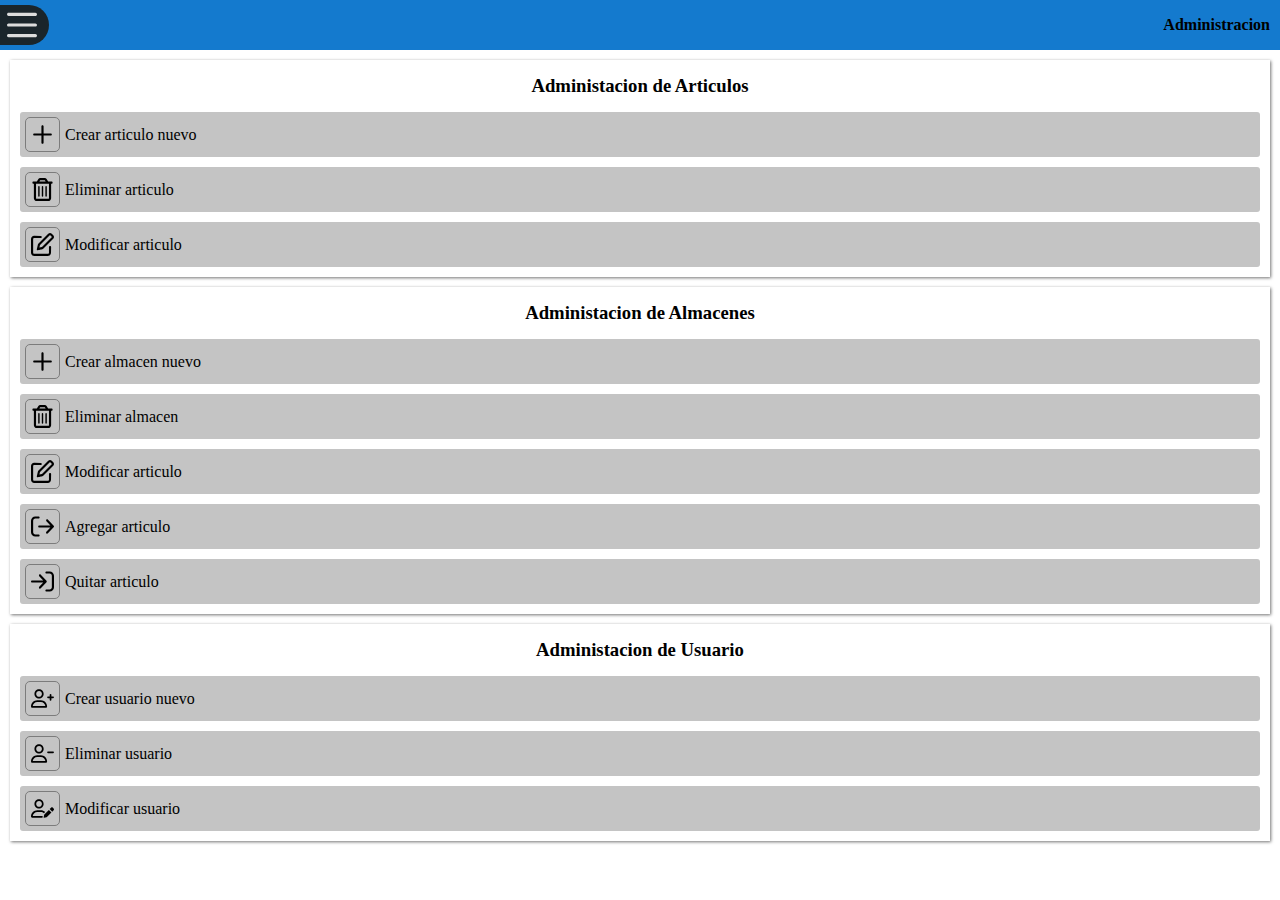
==== webapp/administracion.html @ 42d81247 "Creacion de Kiosco V2" ====
<!DOCTYPE html>
<html lang="en">
<head>
    <meta charset="UTF-8">
    <meta http-equiv="X-UA-Compatible" content="IE=edge">
    <meta name="viewport" content="width=device-width, initial-scale=1.0">
    <link rel="stylesheet" href="recursos/css/global.css">
    <link rel="stylesheet" href="recursos/css/principal.css">
    <title>Kiosco de Hender</title>
</head>
<body>
    <!-- Comienzo de la cabecera -->
    <header id="cabecera-principal">
        <section class="cabecera-principal__menu">
            <ul id="menu-principal">
                <li>
                    <a class="menu-principal__a" onclick="return false">
                        <img src="recursos/icon/bars.svg" alt="">
                    </a>
                </li>
                <li>
                    <a href="../index.html" class="menu-principal__a">
                        <img src="recursos/icon/list-dropdown.svg" alt="">
                    </a>
                </li>
                <li>
                    <a href="almacen.html" class="menu-principal__a">
                        <img src="recursos/icon/box.svg" alt="">
                    </a>
                </li>
                <li>
                    <a href="administracion.html" class="menu-principal__a">
                        <img src="recursos/icon/shop.svg" alt="">
                    </a>
                </li>
            </ul>
        </section>
        <section class="cabecera-principal__titulo">
            <h4>Administracion</h4>
        </section>
    </header>
    <!-- Fin de Cabecera -->

    <main id="cuerpo-principal">

        <section id="admin-articulos">

            <h3>Administacion de Articulos</h3>
            
            <article class="admin-articulo opcion-admin">
                <img src="recursos/icon/plus.svg" alt="agregar">
                <div>Crear articulo nuevo</div>
            </article>

            <article class="admin-articulo opcion-admin">
                <img src="recursos/icon/trash-can.svg" alt="">
                <div>Eliminar articulo</div>
            </article>

            <article class="admin-articulo opcion-admin">
                <img src="recursos/icon/pen-to-square.svg" alt="">
                <div>Modificar articulo</div>
            </article>

        </section>

        <section id="admin-almacenes">

            <h3>Administacion de Almacenes</h3>
            
            <article class="admin-almacen opcion-admin">
                <img src="recursos/icon/plus.svg" alt="agregar">
                <div>Crear almacen nuevo</div>
            </article>

            <article class="admin-almacen opcion-admin">
                <img src="recursos/icon/trash-can.svg" alt="">
                <div>Eliminar almacen</div>
            </article>

            <article class="admin-almacen opcion-admin">
                <img src="recursos/icon/pen-to-square.svg" alt="">
                <div>Modificar articulo</div>
            </article>

            <article class="admin-almacen opcion-admin">
                <img src="recursos/icon/arrow-right-from-bracket.svg" alt="">
                <div>Agregar articulo</div>
            </article>

            <article class="admin-almacen opcion-admin">
                <img src="recursos/icon/arrow-right-to-bracket.svg" alt="">
                <div>Quitar articulo</div>
            </article>

        </section>

        <section id="admin-usuarios">

            <h3>Administacion de Usuario</h3>

            <article class="admin-usuario opcion-admin">
                <img src="recursos/icon/user-plus.svg" alt="agregar">
                <div>Crear usuario nuevo</div>
            </article>

            <article class="admin-usuario opcion-admin">
                <img src="recursos/icon/user-minus.svg" alt="">
                <div>Eliminar usuario</div>
            </article>

            <article class="admin-usuario opcion-admin">
                <img src="recursos/icon/user-pen.svg" alt="">
                <div>Modificar usuario</div>
            </article>

        </section>

    </main>
</body>
</html>
---- webapp/recursos/css/global.css ----
*{
    padding: 0px;
    margin: 0px;
    box-sizing: border-box;
}

body{
    position: relative;
    display: flex;
    flex-flow: column nowrap;
    justify-content: center;
    align-content: stretch;
    height: 100vh;
}

#cabecera-principal {
    display: flex;
    flex-flow: row nowrap;
    justify-content: stretch;
    align-content: center;
    background-color: #147ace;
}

#cabecera-principal > * {
    position: relative;
    display: flex;
    justify-content: right;
    align-items: center;
    flex-grow: 1;
    height: 40px;
    max-height: 40px;
    margin: 5px 0px;
    padding-right: 10px;
}

#cuerpo-principal {
    flex-grow: 1;
}

#menu-principal {
    position: absolute;
    z-index: 1;
    left: -132px;
    list-style: none;
    display: flex;
    flex-flow: row-reverse nowrap;
    justify-content: center;
    align-items: center;
    background-color: #1a252b;
    border-top-right-radius: 25px;
    border-bottom-right-radius: 25px;
    padding-right: 5px;
    transition: left 1s ease;
}

#menu-principal:hover{
    left: 0px;
}

.menu-principal__a{
    display: flex;
    text-decoration: none;
    color: #000000;
    justify-content: center;
    align-items: center;
    width: 40px;
    height: 40px;
    padding: 5px;
    margin: 0px 2px;
    filter: invert(95%) sepia(0%) saturate(91%) hue-rotate(179deg) brightness(91%) contrast(99%);
}
---- webapp/recursos/css/principal.css ----
#cuerpo-principal{
    overflow: auto;
}

.categoria {
    border: 1px solid #c4c4c4;
    box-shadow: 1px 1px 3px #959595;
    margin: 5px;
    overflow: hidden;
}

.cabecera-categoria {
    display: flex;
    flex-flow: row nowrap;
    justify-content: space-between;
    align-items: center;
    padding: 5px;
}

.cabecera-categoria > img {
    display: flex;
    justify-content: center;
    align-items: center;
    width: 25px;
    height: 25px;
    transition: rotate 0.5s ease;
}

.cuerpo-categoria {
    display: flex;
    justify-content: center;
    align-content: center;
    max-height: 0px;
    transition: max-height 1s ease;
}

.categoria:hover > .cabecera-categoria > img {
    rotate: -180deg;
}

.categoria:hover > .cuerpo-categoria {
    max-height: 100vh;
}

.cuerpo-categoria table {
    margin: 5px;
    width: 100%;
    text-align: justify;
    border-collapse: collapse;
}

.cuerpo-categoria table tbody td:nth-child(1) {
    width: 70%;
}

.cuerpo-categoria table td, th {
    padding: 5px;
}

.cuerpo-categoria table tbody tr:nth-child(odd) {
    background-color: #d0d0d0;
}

.cuerpo-categoria table tbody tr:nth-child(even) {
    background-color: #e2e2e2;
}

.cuerpo-categoria table thead tr {
    color: #e2e2e2;
    background-color: #3f3f3f;
}

.lista-almacenes {
    display: flex;
    flex-flow: row nowrap;
    justify-content: space-around;
    align-content: center;
    padding: 10px;
}

.seleccion-almacen{
    position: relative;
    display: flex;
    justify-content: stretch;
    align-content: stretch;
    width: 50%;
    margin: 5px;
    box-shadow: 1px 1px 2px #959595;
    border: 1px solid #c6c6c6;
    cursor: pointer;
}

.seleccion-almacen:hover{
    box-shadow: none;
    border: 1px solid #d0d0d0;
}

.seleccion-almacen > *{
    flex-grow: 1;
    display: flex;
    justify-content: center;
    align-items: center;
}

.imagen-almacen {
    width: 30%;
    max-width: 30%;
    background-color: #ddd0bf;
    padding: 5px;
}

.seleccion-almacen img {
    display: flex;
    justify-content: center;
    align-items: center;
    width: 35px;
    height: 35px;
}

.active > .imagen-almacen {
    background-color: #dc9436;
}

#admin-articulos, #admin-almacenes, #admin-usuarios {
    display: flex;
    flex-flow: column nowrap;
    justify-content: center;
    align-items: center;
    margin: 10px;
    padding: 5px;
    box-shadow: 1px 1px 3px #747474;
}

#admin-articulos > h3 , #admin-almacenes > h3, #admin-usuarios > h3 {
    padding: 10px;
}

.admin-articulo, .admin-almacen, .admin-usuario {
    display: flex;
    flex-flow: row nowrap;
    justify-content: left;
    align-items: center;
    align-self: stretch;
    margin: 5px;
    background-color: #c4c4c4;
    border-radius: 3px;
    cursor: pointer;
}

.admin-articulo > img , .admin-almacen > img,  .admin-usuario > img {
    display: flex;
    justify-content: center;
    align-items: center;
    width: 35px;
    height: 35px;
    margin: 5px;
    border: 1px solid #7c7c7c;
    padding: 5px;
    border-radius: 5px;
}

.opcion-admin:hover {
    color: #d0d0d0;
    background-color: #3f3f3f;
}
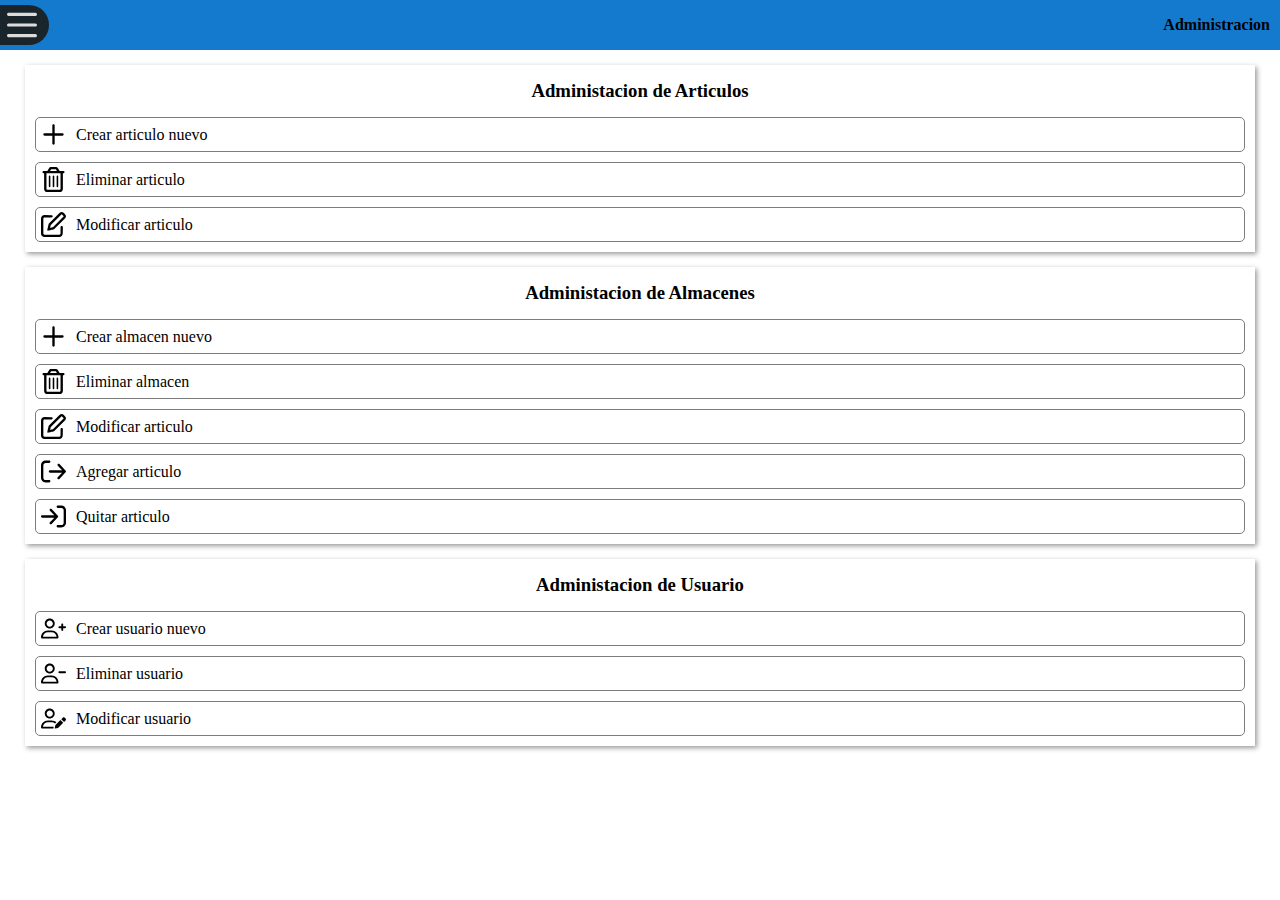
==== commit aec3393a: "Creacion de formulario "Crear Articulo"" ====
--- a/webapp/administracion.html
+++ b/webapp/administracion.html
@@ -48,18 +48,24 @@
             <h3>Administacion de Articulos</h3>
             
             <article class="admin-articulo opcion-admin">
-                <img src="recursos/icon/plus.svg" alt="agregar">
-                <div>Crear articulo nuevo</div>
+                <a href="recursos/formularios/crearArticulo.html">
+                    <img src="recursos/icon/plus.svg" alt="agregar">
+                    Crear articulo nuevo
+                </a>
             </article>
 
             <article class="admin-articulo opcion-admin">
-                <img src="recursos/icon/trash-can.svg" alt="">
-                <div>Eliminar articulo</div>
+                <a href="">
+                    <img src="recursos/icon/trash-can.svg" alt="">
+                    Eliminar articulo
+                </a>
             </article>
 
             <article class="admin-articulo opcion-admin">
-                <img src="recursos/icon/pen-to-square.svg" alt="">
-                <div>Modificar articulo</div>
+                <a href="">
+                    <img src="recursos/icon/pen-to-square.svg" alt="">
+                    Modificar articulo
+                </a>
             </article>
 
         </section>
@@ -69,28 +75,38 @@
             <h3>Administacion de Almacenes</h3>
             
             <article class="admin-almacen opcion-admin">
-                <img src="recursos/icon/plus.svg" alt="agregar">
-                <div>Crear almacen nuevo</div>
+                <a href="">
+                    <img src="recursos/icon/plus.svg" alt="agregar">
+                    Crear almacen nuevo
+                </a>
             </article>
 
             <article class="admin-almacen opcion-admin">
-                <img src="recursos/icon/trash-can.svg" alt="">
-                <div>Eliminar almacen</div>
+                <a href="">
+                    <img src="recursos/icon/trash-can.svg" alt="">
+                    Eliminar almacen
+                </a>
             </article>
 
             <article class="admin-almacen opcion-admin">
-                <img src="recursos/icon/pen-to-square.svg" alt="">
-                <div>Modificar articulo</div>
+                <a href="">
+                    <img src="recursos/icon/pen-to-square.svg" alt="">
+                    Modificar articulo
+                </a>
             </article>
 
             <article class="admin-almacen opcion-admin">
-                <img src="recursos/icon/arrow-right-from-bracket.svg" alt="">
-                <div>Agregar articulo</div>
+                <a href="">
+                    <img src="recursos/icon/arrow-right-from-bracket.svg" alt="">
+                    Agregar articulo
+                </a>
             </article>
 
             <article class="admin-almacen opcion-admin">
-                <img src="recursos/icon/arrow-right-to-bracket.svg" alt="">
-                <div>Quitar articulo</div>
+                <a href="">
+                    <img src="recursos/icon/arrow-right-to-bracket.svg" alt="">
+                    Quitar articulo
+                </a>
             </article>
 
         </section>
@@ -100,18 +116,24 @@
             <h3>Administacion de Usuario</h3>
 
             <article class="admin-usuario opcion-admin">
-                <img src="recursos/icon/user-plus.svg" alt="agregar">
-                <div>Crear usuario nuevo</div>
+                <a href="">
+                    <img src="recursos/icon/user-plus.svg" alt="agregar">
+                    <div>Crear usuario nuevo</div>
+                </a>
             </article>
 
             <article class="admin-usuario opcion-admin">
-                <img src="recursos/icon/user-minus.svg" alt="">
-                <div>Eliminar usuario</div>
+                <a href="">
+                    <img src="recursos/icon/user-minus.svg" alt="">
+                    Eliminar usuario
+                </a>
             </article>
 
             <article class="admin-usuario opcion-admin">
-                <img src="recursos/icon/user-pen.svg" alt="">
-                <div>Modificar usuario</div>
+                <a href="">
+                    <img src="recursos/icon/user-pen.svg" alt="">
+                    Modificar usuario
+                </a>
             </article>
 
         </section>
--- a/webapp/recursos/css/principal.css
+++ b/webapp/recursos/css/principal.css
@@ -125,33 +125,32 @@
     display: flex;
     flex-flow: column nowrap;
     justify-content: center;
-    align-items: center;
-    margin: 10px;
+    align-content: center;
+    margin: 15px 25px;
     padding: 5px;
-    box-shadow: 1px 1px 3px #747474;
+    box-shadow: 2px 2px 5px #999999;
 }
 
 #admin-articulos > h3 , #admin-almacenes > h3, #admin-usuarios > h3 {
     padding: 10px;
+    align-self: center;
 }
 
-.admin-articulo, .admin-almacen, .admin-usuario {
+.opcion-admin {
+    position: relative;
+    display: flex;
+    justify-content: stretch;
+    align-items: center;
+}
+
+.opcion-admin > a{
     display: flex;
     flex-flow: row nowrap;
-    justify-content: left;
+    justify-content: flex-start;
     align-items: center;
-    align-self: stretch;
-    margin: 5px;
-    background-color: #c4c4c4;
-    border-radius: 3px;
-    cursor: pointer;
-}
-
-.admin-articulo > img , .admin-almacen > img,  .admin-usuario > img {
-    display: flex;
-    justify-content: center;
-    align-items: center;
-    width: 35px;
+    color: #000000;
+    text-decoration: none;
+    width: 100%;
     height: 35px;
     margin: 5px;
     border: 1px solid #7c7c7c;
@@ -159,7 +158,14 @@
     border-radius: 5px;
 }
 
-.opcion-admin:hover {
+.opcion-admin > a > img {
+    display: flex;
+    width: 25px;
+    height: 25px;
+    margin-right: 10px;
+}
+
+.opcion-admin a:hover {
     color: #d0d0d0;
     background-color: #3f3f3f;
 }